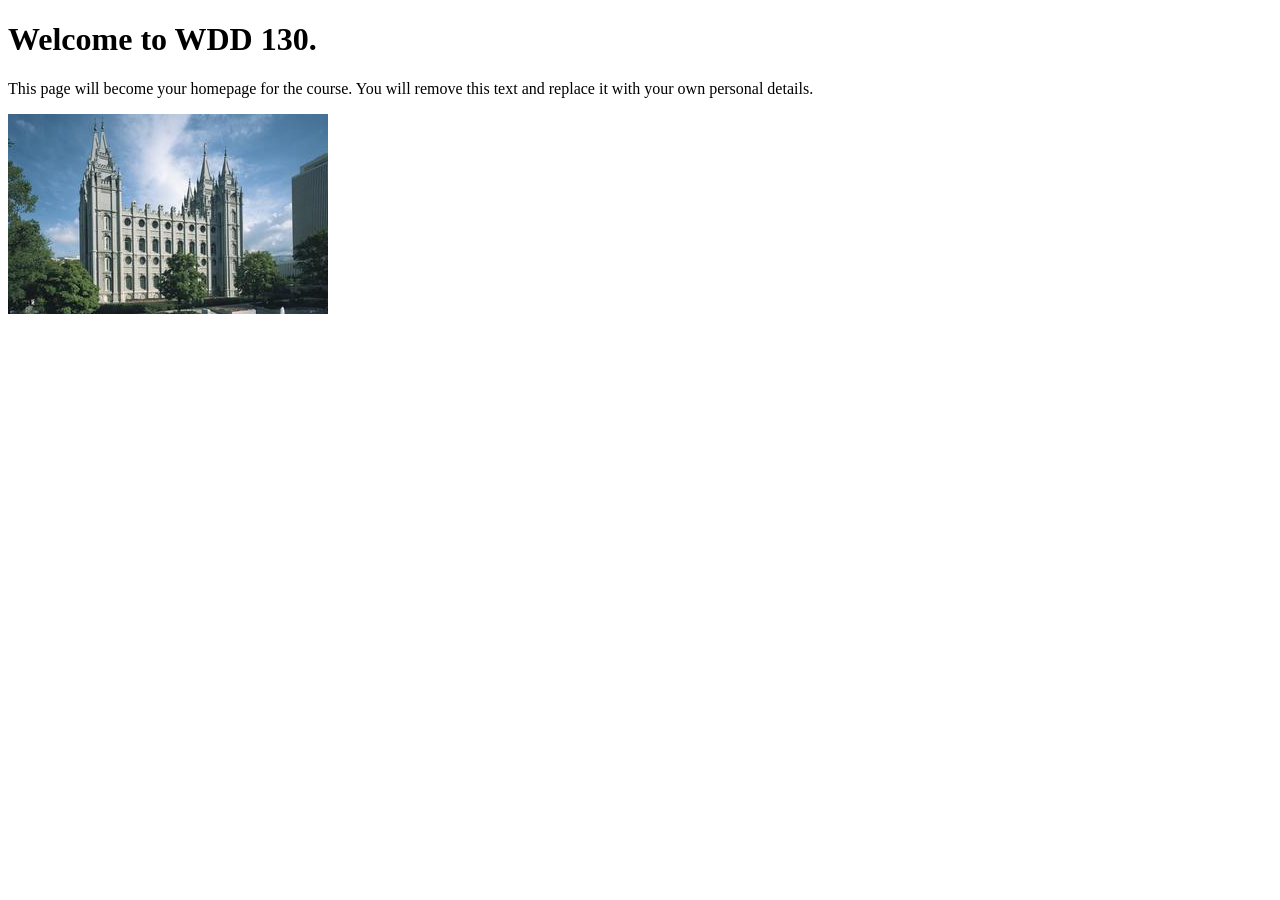
==== index.html @ d8b20454 "Initial commit" ====
<!DOCTYPE html>
<html lang="en">
<head>
    <meta charset="UTF-8">
    <meta name="viewport" content="width=device-width, initial-scale=1.0">
    <title>WDD 130 | Personal Homepage</title>
</head>
<body>
    <h1>Welcome to WDD 130.</h1>
    <p>This page will become your homepage for the course. You will remove this text and replace it with your own personal details.</p>

    <img src="images/salt-lake-temple.jpg" alt="The Salt Lake Temple.">
</body>
</html>
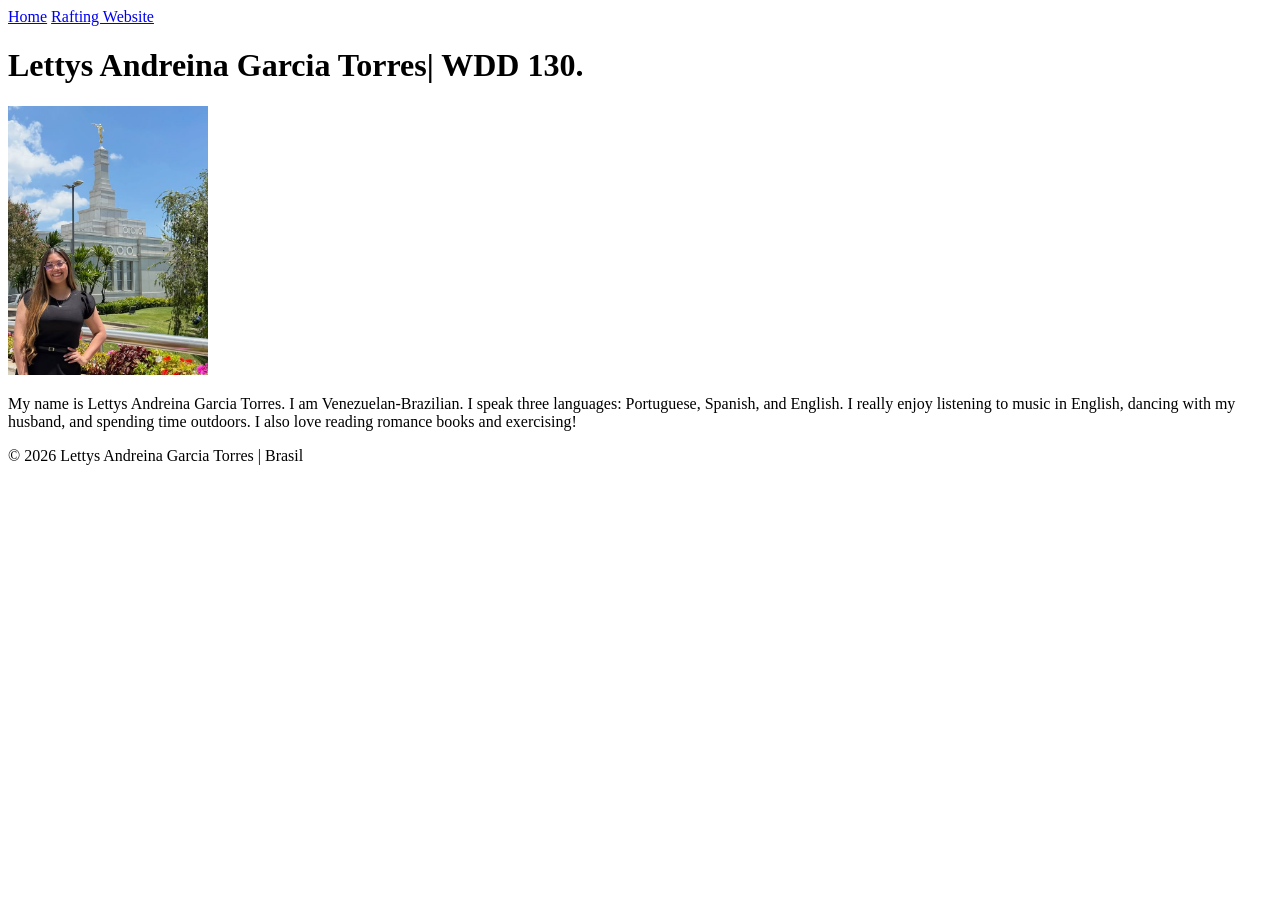
==== commit 4632af3f: "commit" ====
--- a/index.html
+++ b/index.html
@@ -1,14 +1,36 @@
 <!DOCTYPE html>
 <html lang="en">
+
 <head>
     <meta charset="UTF-8">
     <meta name="viewport" content="width=device-width, initial-scale=1.0">
-    <title>WDD 130 | Personal Homepage</title>
+    <title> Lettys Andreina Garcia Torres| WDD 130 </title>
 </head>
+
 <body>
-    <h1>Welcome to WDD 130.</h1>
-    <p>This page will become your homepage for the course. You will remove this text and replace it with your own personal details.</p>
+    <header>
+        <nav>
+            <a href="#">Home</a>
 
-    <img src="images/salt-lake-temple.jpg" alt="The Salt Lake Temple.">
+            <a href="wwr/">Rafting Website</a>
+        </nav>
+    </header>
+
+    <main>
+        <h1> Lettys Andreina Garcia Torres| WDD 130.</h1>
+
+        <img src="images/profile.png" alt="Lettys Andreina Garcia Torres" width="200">
+
+        <p>My name is Lettys Andreina Garcia Torres. I am Venezuelan-Brazilian. I speak three
+            languages: Portuguese, Spanish, and English. I really enjoy listening to music in
+            English, dancing with my husband, and spending time outdoors. I also love reading
+            romance books and exercising!</p>
+    </main>
+
+    <footer>
+        <p>&copy; 2026 Lettys Andreina Garcia Torres | Brasil</p>
+    </footer>
+
 </body>
+
 </html>
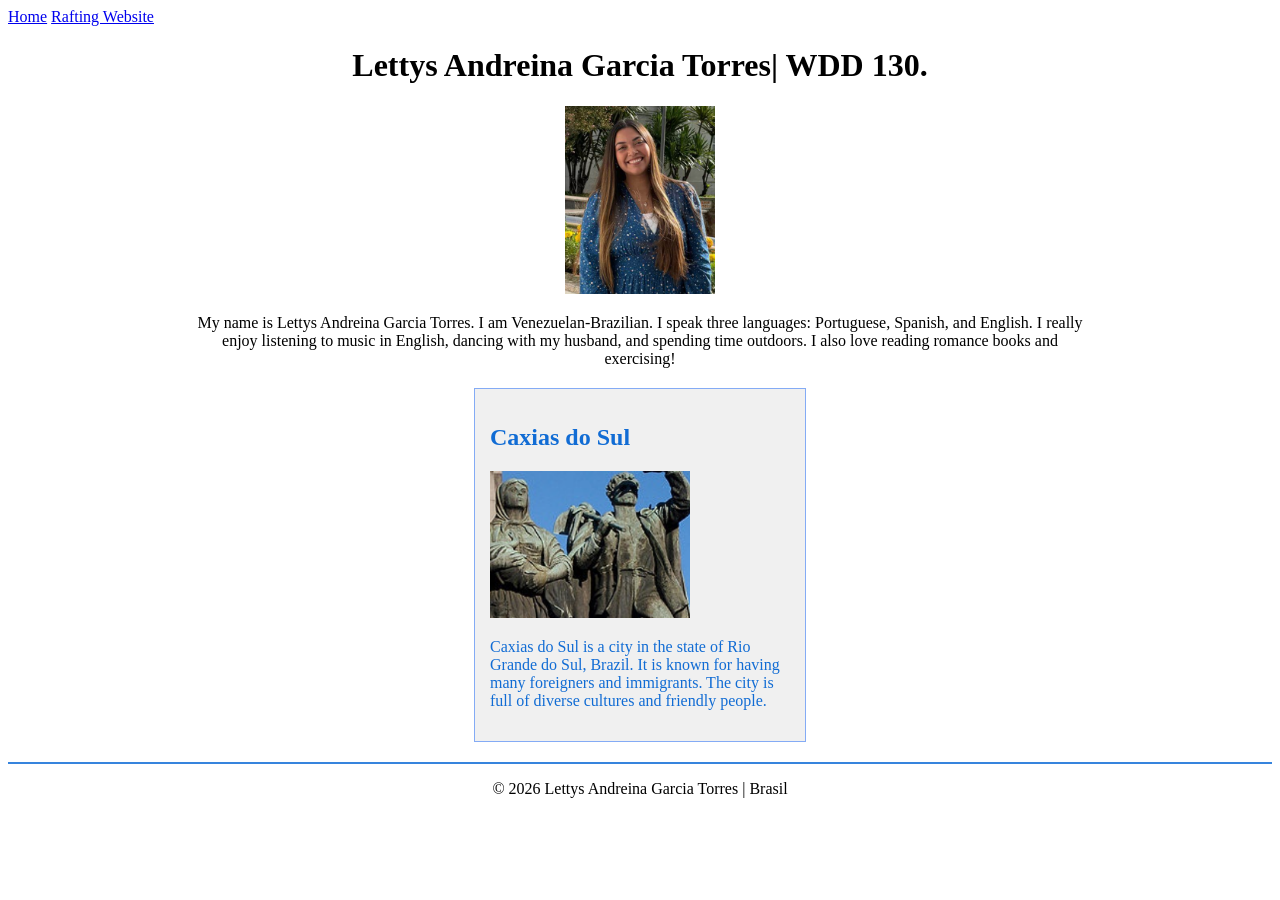
==== commit fd2db687: "Final version of index.html and styles.css" ====
--- a/index.html
+++ b/index.html
@@ -4,7 +4,11 @@
 <head>
     <meta charset="UTF-8">
     <meta name="viewport" content="width=device-width, initial-scale=1.0">
-    <title> Lettys Andreina Garcia Torres| WDD 130 </title>
+    <title>Lettys Andreina Garcia Torres | WDD 130 </title>
+    <meta name="description"
+      content="Home page of Lettys Andreina Garcia Torres for the WDD130 course, demonstrating HTML and CSS skills.">
+    <meta name="author" content="Lettys Andreina Garcia Torres">
+    <link rel="stylesheet" href="styles.css">
 </head>
 
 <body>
@@ -27,6 +31,15 @@
             romance books and exercising!</p>
     </main>
 
+    <aside>
+        <h2>Caxias do Sul</h2>
+        <img src="images/brasil.png" alt="Caxias do Sul">
+        <p>Caxias do Sul is a city in the state of Rio Grande do Sul, Brazil. It is known for having
+            many foreigners and immigrants. The city is full of diverse cultures and friendly
+            people.</p>
+    </aside>
+
+
     <footer>
         <p>&copy; 2026 Lettys Andreina Garcia Torres | Brasil</p>
     </footer>
--- a/styles.css
+++ b/styles.css
@@ -0,0 +1,34 @@
+main {
+    max-width: 900px;
+    margin: 0 auto;
+    text-align: center;
+}
+
+aside {
+    width: 300px;
+    margin: 20px auto;
+    border: 1px solid #84abf5;
+    padding: 15px;
+    background-color: #f0f0f0;
+    color: #116cd4;
+}
+
+aside img {
+    width: 200px;
+    height: auto;
+}
+
+main img {
+    width: 150px;
+    height: auto;
+}
+
+p {
+    padding: 0;
+}
+
+footer {
+    margin-top: 20px;
+    border-top: 2px solid #3684dd;
+    text-align: center;
+}
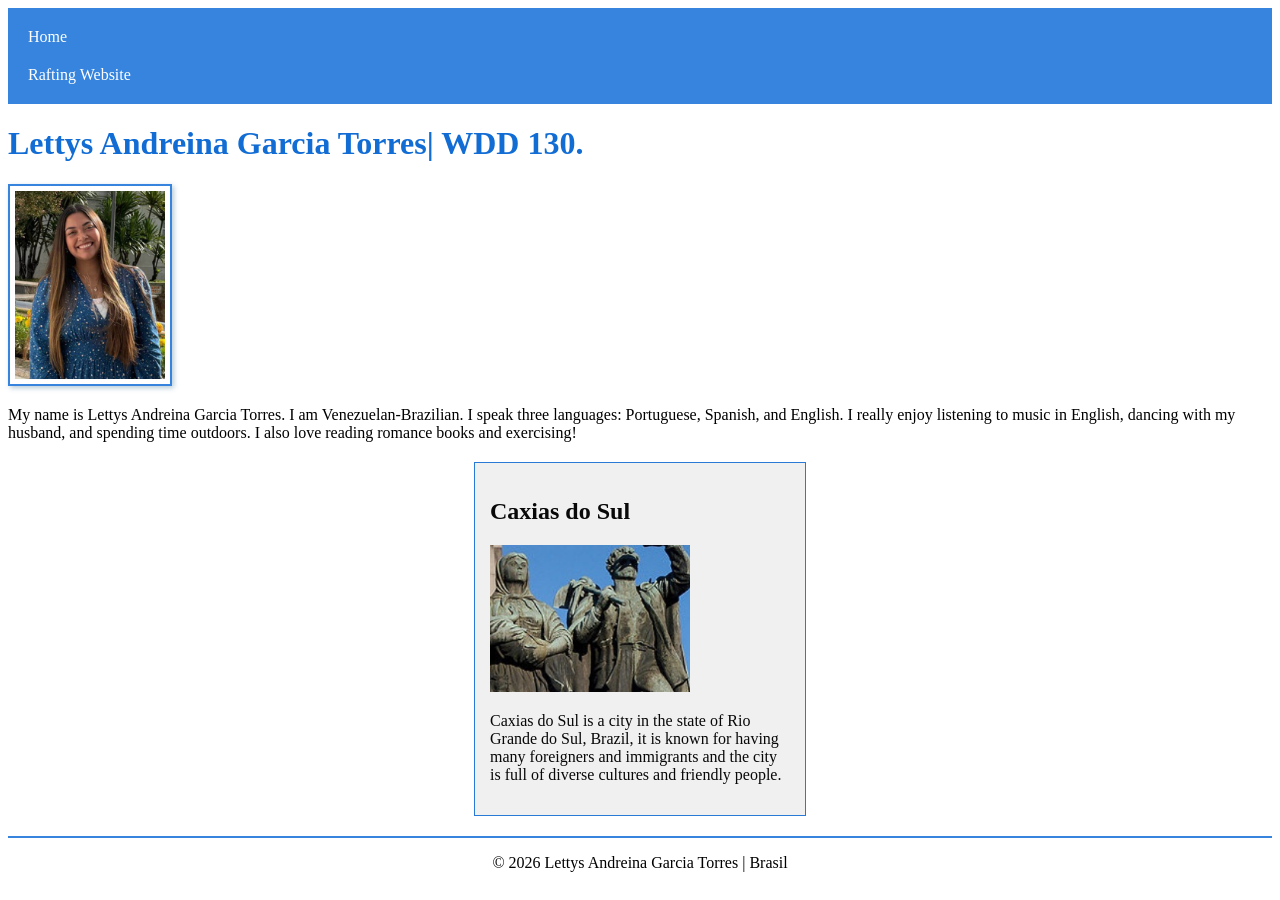
==== commit 7ac852df: "Fix HTML structure and update CSS styles" ====
--- a/index.html
+++ b/index.html
@@ -8,7 +8,8 @@
     <meta name="description"
       content="Home page of Lettys Andreina Garcia Torres for the WDD130 course, demonstrating HTML and CSS skills.">
     <meta name="author" content="Lettys Andreina Garcia Torres">
-    <link rel="stylesheet" href="styles.css">
+    <link rel="stylesheet" href="styles/styles.css">
+
 </head>
 
 <body>
@@ -22,9 +23,7 @@
 
     <main>
         <h1> Lettys Andreina Garcia Torres| WDD 130.</h1>
-
         <img src="images/profile.png" alt="Lettys Andreina Garcia Torres" width="200">
-
         <p>My name is Lettys Andreina Garcia Torres. I am Venezuelan-Brazilian. I speak three
             languages: Portuguese, Spanish, and English. I really enjoy listening to music in
             English, dancing with my husband, and spending time outdoors. I also love reading
@@ -34,8 +33,8 @@
     <aside>
         <h2>Caxias do Sul</h2>
         <img src="images/brasil.png" alt="Caxias do Sul">
-        <p>Caxias do Sul is a city in the state of Rio Grande do Sul, Brazil. It is known for having
-            many foreigners and immigrants. The city is full of diverse cultures and friendly
+        <p>Caxias do Sul is a city in the state of Rio Grande do Sul, Brazil, it is known for having
+            many foreigners and immigrants and the city is full of diverse cultures and friendly
             people.</p>
     </aside>
 
--- a/styles/styles.css
+++ b/styles/styles.css
@@ -0,0 +1,55 @@
+nav {
+    background-color: #3684dd;
+    padding: 10px;
+}
+
+nav a {
+    color: white;
+    padding: 10px;
+    display: block;
+    text-decoration: none;
+
+}
+
+h1 {
+    color: #116cd4;
+
+}
+
+main img {
+    width: 150px;
+    height: auto;
+    border: 2px solid #3684dd;
+    padding: 5px;
+    box-shadow: 2px 2px 5px rgba(12, 83, 124, 0.3);
+
+}
+
+aside {
+    width: 300px;
+    margin: 20px auto;
+    border: 1px solid #287ad6;
+    padding: 15px;
+    background-color: #f0f0f0;
+    color: #080808;
+}
+
+aside img {
+    width: 200px;
+    height: auto;
+}
+
+main img {
+    width: 150px;
+    height: auto;
+}
+
+p {
+    padding: 0;
+}
+
+footer {
+    margin-top: 10px;
+    border-top: 2px solid #3684dd;
+    text-align: center;
+}
